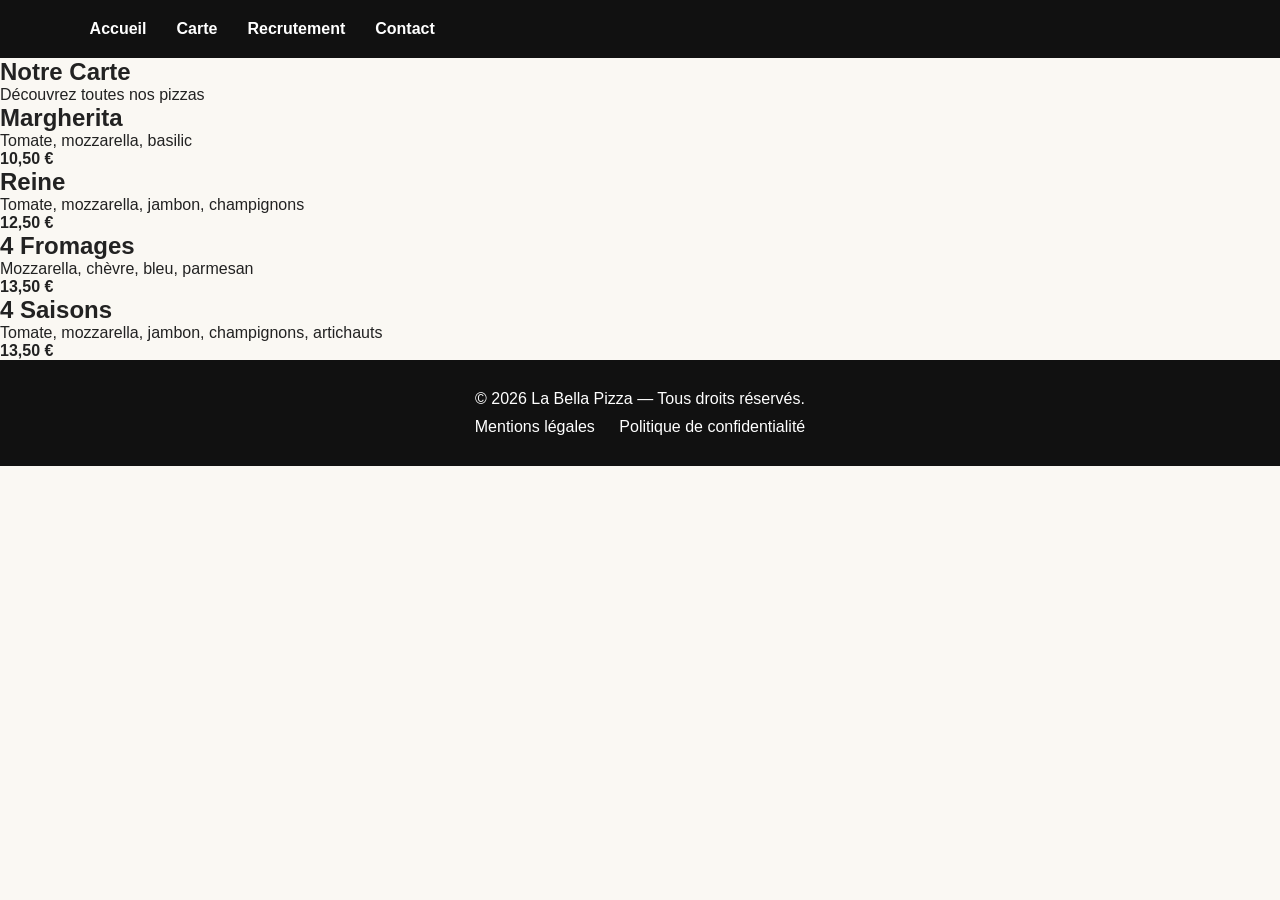
==== carte.html @ e4152c5c "Create carte.html" ====
<!DOCTYPE html>
<html lang="fr">

<head>
    <meta charset="UTF-8">
    <meta name="viewport" content="width=device-width, initial-scale=1.0">
    <title>La Bella Pizza - Notre Carte</title>
    <link rel="stylesheet" href="style.css">
</head>

<body>

    <header>
        <nav>
            <a href="index.html">Accueil</a>
            <a href="carte.html">Carte</a>
            <a href="recrutement.html">Recrutement</a>
            <a href="contact.html">Contact</a>
        </nav>
    </header>

    <main>

        <section class="page-title">
            <h1>Notre Carte</h1>
            <p>Découvrez toutes nos pizzas</p>
        </section>

        <section class="menu">

            <div class="pizza-card">
                <h2>Margherita</h2>
                <p>Tomate, mozzarella, basilic</p>
                <strong>10,50 €</strong>
            </div>

            <div class="pizza-card">
                <h2>Reine</h2>
                <p>Tomate, mozzarella, jambon, champignons</p>
                <strong>12,50 €</strong>
            </div>

            <div class="pizza-card">
                <h2>4 Fromages</h2>
                <p>Mozzarella, chèvre, bleu, parmesan</p>
                <strong>13,50 €</strong>
            </div>

            <div class="pizza-card">
                <h2>4 Saisons</h2>
                <p>Tomate, mozzarella, jambon, champignons, artichauts</p>
                <strong>13,50 €</strong>
            </div>

        </section>

    </main>

    <footer>
        <p>© 2026 La Bella Pizza — Tous droits réservés.</p>

        <div class="footer-links">
            <a href="mentions-legales.html">Mentions légales</a>
            <a href="politique-confidentialite.html">Politique de confidentialité</a>
        </div>
    </footer>

</body>
</html>
---- style.css ----
* {
  margin: 0;
  padding: 0;
  box-sizing: border-box;
}

html {
  scroll-behavior: smooth;
}

body {
  font-family: Arial, sans-serif;
  background: #faf8f3;
  color: #222;
}

header {
  position: sticky;
  top: 0;
  z-index: 1000;

  display: flex;
  justify-content: space-between;
  align-items: center;

  padding: 20px 7%;

  background: #111;
  color: white;
}

.logo {
  font-size: 22px;
  font-weight: bold;
}

nav {
  display: flex;
  gap: 30px;
}

nav a {
  color: white;
  text-decoration: none;
  font-weight: bold;
}

nav a:hover {
  color: #e63946;
}


/* ACCUEIL */

.hero {
  min-height: 85vh;

  display: flex;
  align-items: center;

  padding: 80px 10%;

  background:
    linear-gradient(
      rgba(0,0,0,0.55),
      rgba(0,0,0,0.55)
    ),
    url("https://images.unsplash.com/photo-1579751626657-72bc17010498?auto=format&fit=crop&w=1800&q=80");

  background-size: cover;
  background-position: center;

  color: white;
}

.hero-content {
  max-width: 650px;
}

.subtitle {
  color: #e63946;
  font-weight: bold;
  letter-spacing: 3px;
  margin-bottom: 15px;
}

.hero h1 {
  font-size: clamp(50px, 7vw, 90px);
  line-height: 1;
  margin-bottom: 25px;
}

.hero h1 span {
  color: #e63946;
}

.hero p {
  font-size: 19px;
  line-height: 1.6;
  margin-bottom: 30px;
}

.button {
  display: inline-block;
  padding: 15px 25px;

  background: #e63946;
  color: white;

  text-decoration: none;
  font-weight: bold;

  border-radius: 5px;
}

.button:hover {
  background: #c92f3b;
}


/* SECTIONS */

.section {
  padding: 100px 8%;
}

.section h2 {
  font-size: 50px;
  margin-bottom: 50px;
}


/* CARTE */

.pizza-grid {
  display: grid;
  grid-template-columns: repeat(2, 1fr);
  gap: 20px;
}

.pizza {
  display: flex;
  justify-content: space-between;
  gap: 20px;

  padding: 25px;

  background: white;

  border-radius: 10px;

  box-shadow: 0 5px 20px rgba(0,0,0,0.06);
}

.pizza h3 {
  margin-bottom: 10px;
  font-size: 21px;
}

.pizza p {
  color: #777;
  line-height: 1.5;
}

.pizza strong {
  color: #e63946;
  font-size: 19px;
  white-space: nowrap;
}


/* RECRUTEMENT */

.recruitment {
  background: #111;
  color: white;
}

.jobs {
  display: grid;
  grid-template-columns: repeat(2, 1fr);
  gap: 25px;
}

.job {
  padding: 30px;
  background: #1d1d1d;
  border-radius: 10px;
}

.job h3 {
  margin-bottom: 10px;
}

.job p {
  color: #bbb;
  margin-bottom: 20px;
}

button {
  border: none;
  padding: 13px 20px;

  background: #e63946;
  color: white;

  border-radius: 5px;

  cursor: pointer;
  font-weight: bold;
}

button:hover {
  background: #c92f3b;
}


/* CONTACT */

.contact {
  background: #f0ede5;
}

.contact-container {
  display: grid;
  grid-template-columns: 1fr 1fr;
  gap: 60px;
}

.contact-container h3 {
  margin-bottom: 8px;
  margin-top: 20px;
}

.contact-container p {
  line-height: 1.6;
}

form {
  display: flex;
  flex-direction: column;
  gap: 15px;
}

input,
textarea {
  width: 100%;

  padding: 15px;

  border: 1px solid #ddd;
  border-radius: 5px;

  font-family: inherit;
}

textarea {
  height: 150px;
  resize: vertical;
}


/* FOOTER */

footer {
  padding: 30px;
  text-align: center;

  background: #111;
  color: #aaa;
}


/* MOBILE */

@media (max-width: 700px) {

  header {
    flex-direction: column;
    gap: 15px;
  }

  nav {
    gap: 15px;
    flex-wrap: wrap;
    justify-content: center;
  }

  .hero {
    min-height: 75vh;
    padding: 50px 7%;
  }

  .pizza-grid,
  .jobs,
  .contact-container {
    grid-template-columns: 1fr;
  }

  .section {
    padding: 70px 6%;
  }

  .section h2 {
    font-size: 40px;
  }

}
footer {
    text-align: center;
    padding: 30px 20px;
    background: #111;
    color: white;
}

.footer-links {
    margin-top: 10px;
}

.footer-links a {
    color: white;
    text-decoration: none;
    margin: 0 10px;
}

.footer-links a:hover {
    text-decoration: underline;
}
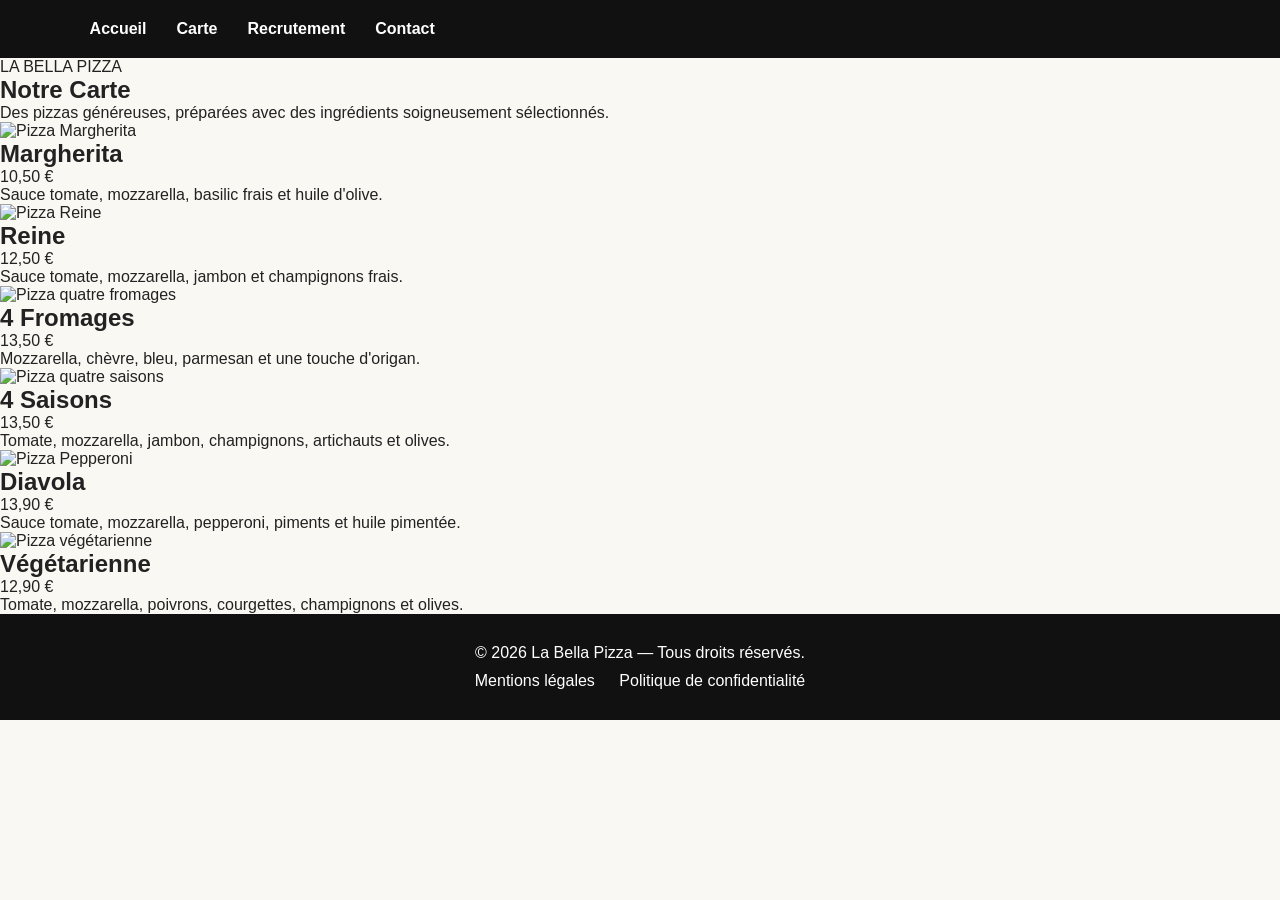
==== commit 873734a6: "Update carte.html" ====
--- a/carte.html
+++ b/carte.html
@@ -4,12 +4,15 @@
 <head>
     <meta charset="UTF-8">
     <meta name="viewport" content="width=device-width, initial-scale=1.0">
+
     <title>La Bella Pizza - Notre Carte</title>
+
     <link rel="stylesheet" href="style.css">
 </head>
 
 <body>
 
+    <!-- MENU -->
     <header>
         <nav>
             <a href="index.html">Accueil</a>
@@ -19,50 +22,188 @@
         </nav>
     </header>
 
+
+    <!-- TITRE -->
     <main>
 
-        <section class="page-title">
+        <section class="menu-header">
+            <p class="small-title">LA BELLA PIZZA</p>
+
             <h1>Notre Carte</h1>
-            <p>Découvrez toutes nos pizzas</p>
+
+            <p>
+                Des pizzas généreuses, préparées avec des ingrédients
+                soigneusement sélectionnés.
+            </p>
         </section>
 
-        <section class="menu">
-
-            <div class="pizza-card">
-                <h2>Margherita</h2>
-                <p>Tomate, mozzarella, basilic</p>
-                <strong>10,50 €</strong>
-            </div>
-
-            <div class="pizza-card">
-                <h2>Reine</h2>
-                <p>Tomate, mozzarella, jambon, champignons</p>
-                <strong>12,50 €</strong>
-            </div>
-
-            <div class="pizza-card">
-                <h2>4 Fromages</h2>
-                <p>Mozzarella, chèvre, bleu, parmesan</p>
-                <strong>13,50 €</strong>
-            </div>
-
-            <div class="pizza-card">
-                <h2>4 Saisons</h2>
-                <p>Tomate, mozzarella, jambon, champignons, artichauts</p>
-                <strong>13,50 €</strong>
+
+        <!-- PIZZAS -->
+        <section class="pizza-menu">
+
+            <div class="pizza-card">
+
+                <img
+                    src="https://images.unsplash.com/photo-1574071318508-1cdbab80d002?auto=format&fit=crop&w=800&q=80"
+                    alt="Pizza Margherita"
+                >
+
+                <div class="pizza-info">
+
+                    <div class="pizza-title">
+                        <h2>Margherita</h2>
+                        <span>10,50 €</span>
+                    </div>
+
+                    <p>
+                        Sauce tomate, mozzarella, basilic frais
+                        et huile d'olive.
+                    </p>
+
+                </div>
+
+            </div>
+
+
+            <div class="pizza-card">
+
+                <img
+                    src="https://images.unsplash.com/photo-1579751626657-72bc17010498?auto=format&fit=crop&w=800&q=80"
+                    alt="Pizza Reine"
+                >
+
+                <div class="pizza-info">
+
+                    <div class="pizza-title">
+                        <h2>Reine</h2>
+                        <span>12,50 €</span>
+                    </div>
+
+                    <p>
+                        Sauce tomate, mozzarella, jambon et
+                        champignons frais.
+                    </p>
+
+                </div>
+
+            </div>
+
+
+            <div class="pizza-card">
+
+                <img
+                    src="https://images.unsplash.com/photo-1571407970349-bc81e7e96d47?auto=format&fit=crop&w=800&q=80"
+                    alt="Pizza quatre fromages"
+                >
+
+                <div class="pizza-info">
+
+                    <div class="pizza-title">
+                        <h2>4 Fromages</h2>
+                        <span>13,50 €</span>
+                    </div>
+
+                    <p>
+                        Mozzarella, chèvre, bleu, parmesan
+                        et une touche d'origan.
+                    </p>
+
+                </div>
+
+            </div>
+
+
+            <div class="pizza-card">
+
+                <img
+                    src="https://images.unsplash.com/photo-1566843972142-a7fcb70de55a?auto=format&fit=crop&w=800&q=80"
+                    alt="Pizza quatre saisons"
+                >
+
+                <div class="pizza-info">
+
+                    <div class="pizza-title">
+                        <h2>4 Saisons</h2>
+                        <span>13,50 €</span>
+                    </div>
+
+                    <p>
+                        Tomate, mozzarella, jambon, champignons,
+                        artichauts et olives.
+                    </p>
+
+                </div>
+
+            </div>
+
+
+            <div class="pizza-card">
+
+                <img
+                    src="https://images.unsplash.com/photo-1593560708920-61dd98c46a4e?auto=format&fit=crop&w=800&q=80"
+                    alt="Pizza Pepperoni"
+                >
+
+                <div class="pizza-info">
+
+                    <div class="pizza-title">
+                        <h2>Diavola</h2>
+                        <span>13,90 €</span>
+                    </div>
+
+                    <p>
+                        Sauce tomate, mozzarella, pepperoni,
+                        piments et huile pimentée.
+                    </p>
+
+                </div>
+
+            </div>
+
+
+            <div class="pizza-card">
+
+                <img
+                    src="https://images.unsplash.com/photo-1594007654729-407eedc4be65?auto=format&fit=crop&w=800&q=80"
+                    alt="Pizza végétarienne"
+                >
+
+                <div class="pizza-info">
+
+                    <div class="pizza-title">
+                        <h2>Végétarienne</h2>
+                        <span>12,90 €</span>
+                    </div>
+
+                    <p>
+                        Tomate, mozzarella, poivrons, courgettes,
+                        champignons et olives.
+                    </p>
+
+                </div>
+
             </div>
 
         </section>
 
     </main>
 
+
+    <!-- FOOTER -->
     <footer>
-        <p>© 2026 La Bella Pizza — Tous droits réservés.</p>
+
+        <p>
+            © 2026 La Bella Pizza — Tous droits réservés.
+        </p>
 
         <div class="footer-links">
             <a href="mentions-legales.html">Mentions légales</a>
-            <a href="politique-confidentialite.html">Politique de confidentialité</a>
+
+            <a href="politique-confidentialite.html">
+                Politique de confidentialité
+            </a>
         </div>
+
     </footer>
 
 </body>
